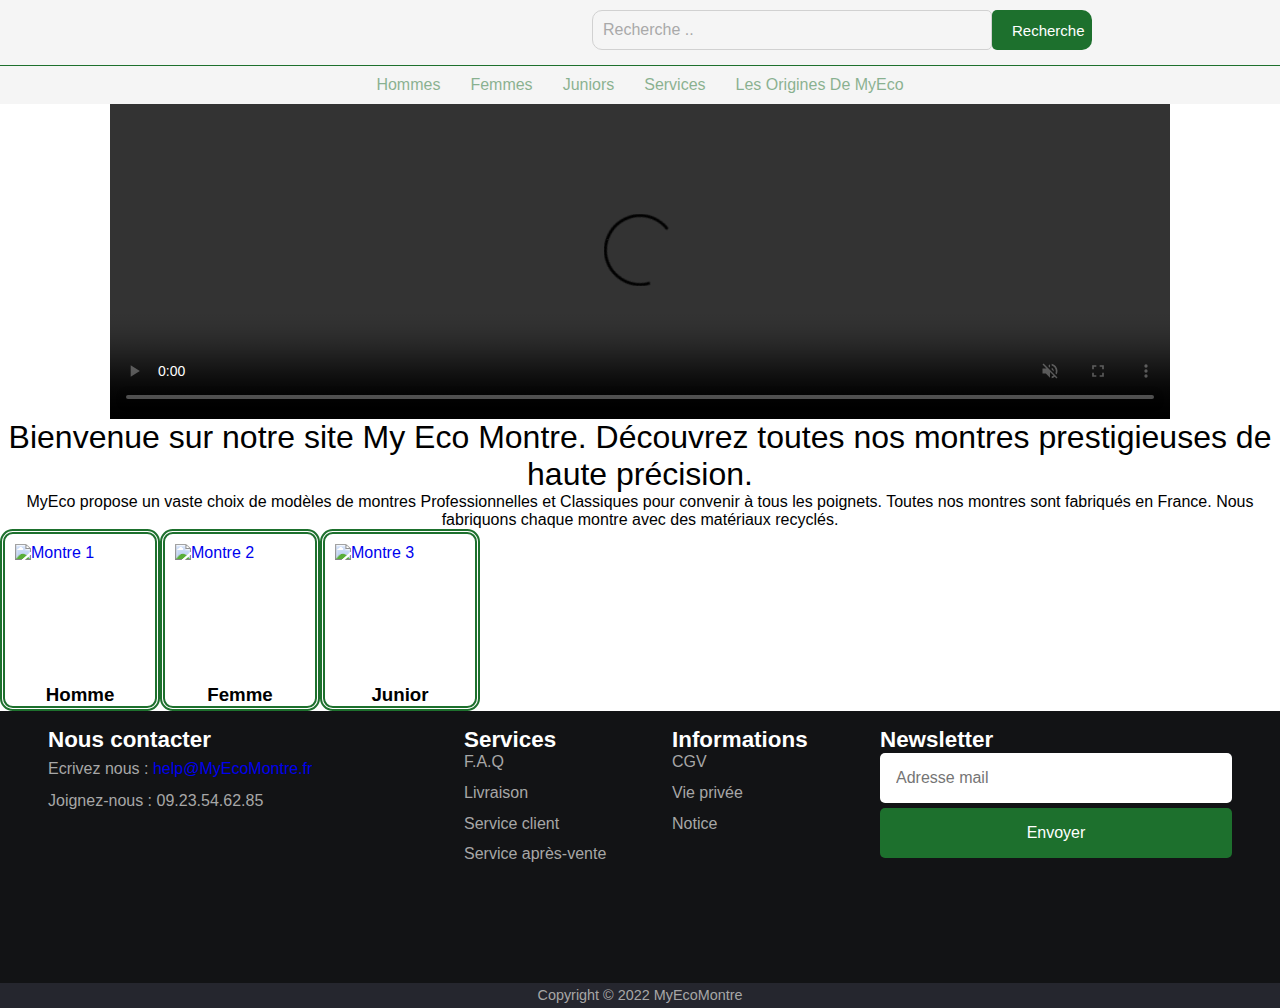
==== index.html @ dc524769 "Add files via upload" ====
<!DOCTYPE html>
<html lang="en">
<head>
    <meta charset="UTF-8">
    <meta http-equiv="X-UA-Compatible" content="IE=edge">
    <meta name="viewport" content="width=device-width, initial-scale=1.0">
    <title>MyEco Montre</title>
    <link rel="stylesheet" href="https://cdn.jsdelivr.net/npm/bootstrap@4.1.3/dist/css/bootstrap.min.css" integrity="sha384-MCw98/SFnGE8fJT3GXwEOngsV7Zt27NXFoaoApmYm81iuXoPkFOJwJ8ERdknLPMO" crossorigin="anonymous">
   <!--- icon logo library bootstrap-->  <link rel="stylesheet" href="https://cdnjs.cloudflare.com/ajax/libs/font-awesome/4.7.0/css/font-awesome.min.css">    <!--- icon logo library bootstrap--> 
    <link rel="stylesheet" href="./base.css">
</head>
<body>
    <!-- navbar -->
<section>
    <nav class="myeco-navbar">
        <div class="myeco-nav">
          <a href="./index.html"> <img src="./images/logomyeco.png" class="myeco-logo" alt=""></a> 
        <div class="myeco-nav-items">
            <div class="myeco-search">
                <input type="text" class="myeco-search-box" placeholder="Recherche ..">
                <button class="myeco-search-btn">Recherche</button>
            </div>
            <a href="./login.html"><img src="./images/user.png" alt=""></a>
            <a href="./checkout.html"><img src="./images/cart.png" alt=""></a>
            <a href="./checkout.html"><img src="./images/heart.jpg" alt=""></a>
        </div>
        </div>
        <ul class="myeco-links-container">
            <li class="myeco-link-item"><a href="./homme.html" class="myeco-link">Hommes</a></li>
            <li class="myeco-link-item"><a href="./femme.html" class="myeco-link">Femmes</a></li>
            <li class="myeco-link-item"><a href="./junior.html" class="myeco-link">Juniors</a></li>
            <li class="myeco-link-item"><a href="./reparation.html" class="myeco-link">Services</a></li>
            <li class="myeco-link-item"><a href="./origines/histoire.html" class="myeco-link">Les origines de MyEco</a></li>
        </ul>
    </nav>
</section>

    <!-- main page Sandra -->
<section>
    <div class="video">
        <video controls autoplay muted width="1060" height="315" src="./video/SeikoMontredeluxe.MP4" ></video>
      </div>
      
      <p id="titre1">Bienvenue sur notre site My Eco Montre. Découvrez toutes nos montres prestigieuses de haute précision.</p>
      <p id="titre2"> MyEco propose un vaste choix de modèles de montres Professionnelles et Classiques pour convenir à tous les poignets. Toutes nos montres sont fabriqués en France. Nous fabriquons chaque montre avec des matériaux recyclés. </p>

      
      <div class="article container">
        <article class="col-12 col-md-4 col-xl-4 mb-4">
                <figure id="montre1">
                    <a href="homme.html"><img class="img-article" src="images/montrehomme.JPG" alt="Montre 1"> </a>
                    <figcaption>
                        <h3>Homme</h3>
                    </figcaption>
                </figure>
            </article>
            <article class="col-12 col-md-4 col-xl-4 mb-4">
                            <figure id="montre2">
                    <a href="femme.html"><img class="img-article" src="images/montrefemme.JPG" alt="Montre 2"></a>
                    <figcaption>
                        <h3>Femme</h3>
                    </figcaption>
                </figure>
            </article>
            <article class="col-12 col-md-4 col-xl-4 mb-4">
                            <figure id="montre3">
                              <a href="femme.html"> <img class="img-article" src="images/montrenfant.JPG" alt="Montre 3"> </a>
                    <figcaption>
                        <h3>Junior</h3>
                    </figcaption>
                </figure>
            </article>
        </div>
  </section>


<!-- footer -->
<section>
    <footer>
        <div class="row primary">
            <div class="column about">
          
                <h2>Nous contacter</h2>
                <p>Ecrivez nous :<a href="mailto:help@MyEcoMontre.fr"> help@MyEcoMontre.fr</a></p>
               <p> Joignez-nous : 09.23.54.62.85</p>
          </div>
          
          <div class="column links">
          <h2>Services</h2>
          
           <ul class="footer-column">
          
            <li class="footer-list">
             <a href="./faq2.html">F.A.Q</a>
            </li>
            <li class="footer-list">
             <a href="./livraison.html">Livraison</a>
            </li>
            <li class="footer-list">
             <a href="./service_client.html">Service client</a>
            </li>
            <li class="footer-list">
             <a href="#support">Service après-vente</a>
            </li>
           </ul>
          
          </div>
          
          
          <div class="column links">
            <h2>Informations</h2>
             <ul class="footer-column">
              <li class="footer-list">
               <a href="./cgv.html">CGV</a>
              </li>
              <li class="footer-list">
               <a href="./politique.html">Vie privée</a>
              </li>
              <li class="footer-list">
              <a href="#notice">Notice</a>
              </li>
            </ul>
          </div>
          
          <div class="column subscribe">
           <h2>Newsletter</h2>
            <div>
             <input type="email" placeholder="Adresse mail" />
             <button>Envoyer</button>
            </div>
          
          </div>
          
          </div>
          
          <div class="copyright">
             <p>Copyright &copy; 2022 MyEcoMontre</p>
          </div>
          </footer>
</section>
    
</body>
</html>
---- base.css ----
@import url(./nav.css);
@import url(./footer.css);
/* @import url(./signup.css); */


*{
    margin:0;
    padding:0;
    box-sizing: border-box;
    font-family: Arial, Helvetica, sans-serif;
    text-transform: none;
    text-decoration: none;
}

body{
    min-height: 100vh;
    background: color #f1f1f1;
    background-size: cover;
    background-position: center;
    

}


.article {
    display: flex;
}

figcaption {
    text-align: center;
}

article>figure:hover>div>img {
    transform: scale(1.1);
}

.img-article{
		display: block;
		margin-left: auto;
		margin-right: auto;
		/*width: 100%;*/
		width: 150px;
		height: 150px;
		padding: 10px;
	}

.container .p-4{
    padding: 2rem;
    
    }
     .lista {
display: contents;    
    }



      figure {
        border-radius: 0.8rem;
        overflow: hidden;
        border: thick double #1D702D;
        }
    
    figcaption {
        overflow: hidden;
        color: black;
    }

    
    article>figure>div {
        position:relative;
        width:100%;
        height:310px;
        overflow:hidden;
    }
    
    article>figure:hover>div>img {
        transform: scale(1.1);
    }

    article>figure>div>img { 
    position:absolute;
    top: 0;
    left: 0;
    width: 100%;
    height: 100%;
    object-fit: scale-down;
    transition: 0.5s ease-in-out;
    transform-origin: right;
}
/* video */
    .video {
        display:flex;
        justify-content: center;
        margin-left:auto;
        margin-right:auto;
    }
   
    #titre1 {
        font-family: 'Trebuchet MS', 'Lucida Sans Unicode', 'Lucida Grande', 'Lucida Sans', Arial, sans-serif;
        font-size: 200%;
        text-align: center;
        text-transform: none;
      }

      #titre2 {
        text-align: center;
        text-transform: none;
      }
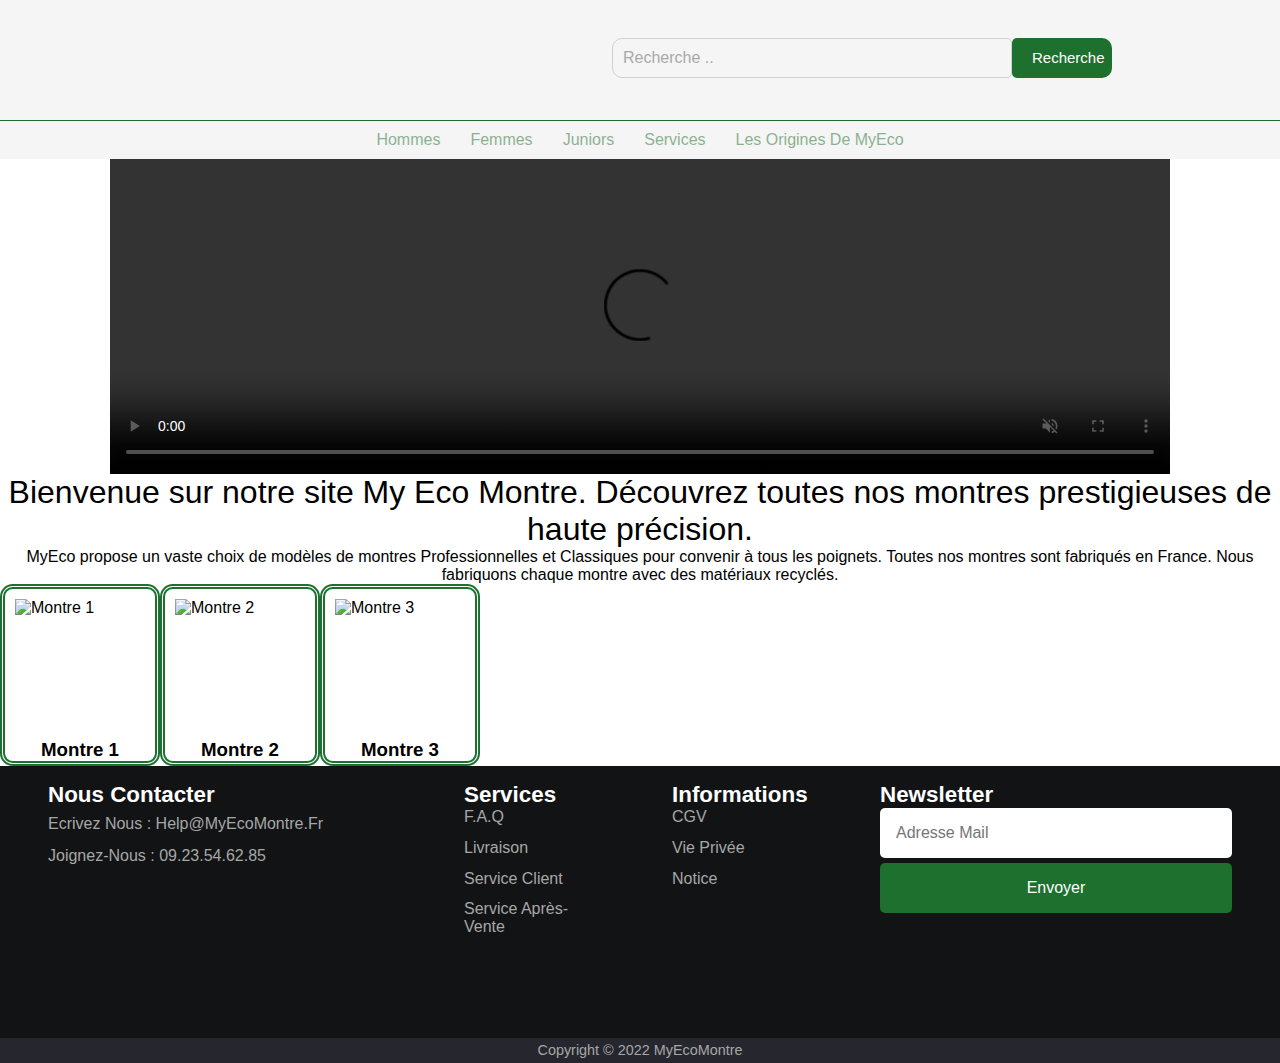
==== commit 8d7ed2f3: "Add files via upload" ====
--- a/index.html
+++ b/index.html
@@ -14,7 +14,7 @@
 <section>
     <nav class="myeco-navbar">
         <div class="myeco-nav">
-          <a href="./index.html"> <img src="./images/logomyeco.png" class="myeco-logo" alt=""></a> 
+            <img src="./images/logomyeco.png" class="myeco-logo" alt="">
         <div class="myeco-nav-items">
             <div class="myeco-search">
                 <input type="text" class="myeco-search-box" placeholder="Recherche ..">
@@ -22,7 +22,6 @@
             </div>
             <a href="./login.html"><img src="./images/user.png" alt=""></a>
             <a href="./checkout.html"><img src="./images/cart.png" alt=""></a>
-            <a href="./checkout.html"><img src="./images/heart.jpg" alt=""></a>
         </div>
         </div>
         <ul class="myeco-links-container">
@@ -46,32 +45,32 @@
 
       
       <div class="article container">
-        <article class="col-12 col-md-4 col-xl-4 mb-4">
-                <figure id="montre1">
-                    <a href="homme.html"><img class="img-article" src="images/montrehomme.JPG" alt="Montre 1"> </a>
-                    <figcaption>
-                        <h3>Homme</h3>
-                    </figcaption>
-                </figure>
-            </article>
-            <article class="col-12 col-md-4 col-xl-4 mb-4">
-                            <figure id="montre2">
-                    <a href="femme.html"><img class="img-article" src="images/montrefemme.JPG" alt="Montre 2"></a>
-                    <figcaption>
-                        <h3>Femme</h3>
-                    </figcaption>
-                </figure>
-            </article>
-            <article class="col-12 col-md-4 col-xl-4 mb-4">
-                            <figure id="montre3">
-                              <a href="femme.html"> <img class="img-article" src="images/montrenfant.JPG" alt="Montre 3"> </a>
-                    <figcaption>
-                        <h3>Junior</h3>
-                    </figcaption>
-                </figure>
-            </article>
-        </div>
-  </section>
+      <article class="col-12 col-md-4 col-xl-4 mb-4">
+              <figure id="montre1">
+                  <img class="img-article" src="images/montrehomme.JPG" alt="Montre 1">
+                  <figcaption>
+                      <h3 id="texte900">Montre 1</h3>
+                  </figcaption>
+              </figure>
+          </article>
+          <article class="col-12 col-md-4 col-xl-4 mb-4">
+                          <figure id="montre2">
+                  <img class="img-article" src="images/montrefemme.JPG" alt="Montre 2">
+                  <figcaption>
+                      <h3 id="texte900">Montre 2</h3>
+                  </figcaption>
+              </figure>
+          </article>
+          <article class="col-12 col-md-4 col-xl-4 mb-4">
+                          <figure id="montre3">
+                  <img class="img-article" src="images/montrenfant.JPG" alt="Montre 3">
+                  <figcaption>
+                      <h3 id="texte900">Montre 3</h3>
+                  </figcaption>
+              </figure>
+          </article>
+      </div>
+</section>
 
 
 <!-- footer -->
@@ -80,8 +79,8 @@
         <div class="row primary">
             <div class="column about">
           
-                <h2>Nous contacter</h2>
-                <p>Ecrivez nous :<a href="mailto:help@MyEcoMontre.fr"> help@MyEcoMontre.fr</a></p>
+            <h2>Nous contacter</h2>
+                <p>Ecrivez nous : help@MyEcoMontre.fr</p>
                <p> Joignez-nous : 09.23.54.62.85</p>
           </div>
           
@@ -94,10 +93,10 @@
              <a href="./faq2.html">F.A.Q</a>
             </li>
             <li class="footer-list">
-             <a href="./livraison.html">Livraison</a>
+             <a href="#cookies-policy">Livraison</a>
             </li>
             <li class="footer-list">
-             <a href="./service_client.html">Service client</a>
+             <a href="#terms-of-services">Service client</a>
             </li>
             <li class="footer-list">
              <a href="#support">Service après-vente</a>
@@ -133,7 +132,7 @@
           
           </div>
           
-          <div class="copyright">
+          <div class="row copyright">
              <p>Copyright &copy; 2022 MyEcoMontre</p>
           </div>
           </footer>
--- a/base.css
+++ b/base.css
@@ -8,7 +8,7 @@
     padding:0;
     box-sizing: border-box;
     font-family: Arial, Helvetica, sans-serif;
-    text-transform: none;
+    text-transform: capitalize;
     text-decoration: none;
 }
 
@@ -95,18 +95,32 @@
         margin-right:auto;
     }
    
-    #titre1 {
+#titre1 {
         font-family: 'Trebuchet MS', 'Lucida Sans Unicode', 'Lucida Grande', 'Lucida Sans', Arial, sans-serif;
         font-size: 200%;
         text-align: center;
         text-transform: none;
       }
 
-      #titre2 {
+#titre2 {
         text-align: center;
         text-transform: none;
       }
 
+#texte1 {
+    font-family: 'Trebuchet MS', 'Lucida Sans Unicode', 'Lucida Grande', 'Lucida Sans', Arial, sans-serif;
+    font-weight: 700;
+    font-style: normal;
+    text-rendering: optimizeLegibility;
+    line-height: normal;
+    margin: 0.5em 0;
+    text-align: center;
+    text-transform: none;
+     }
+      
+      #texte900 {
+        font-family: Arial, Helvetica, sans-serif;
+      }
 
 
 
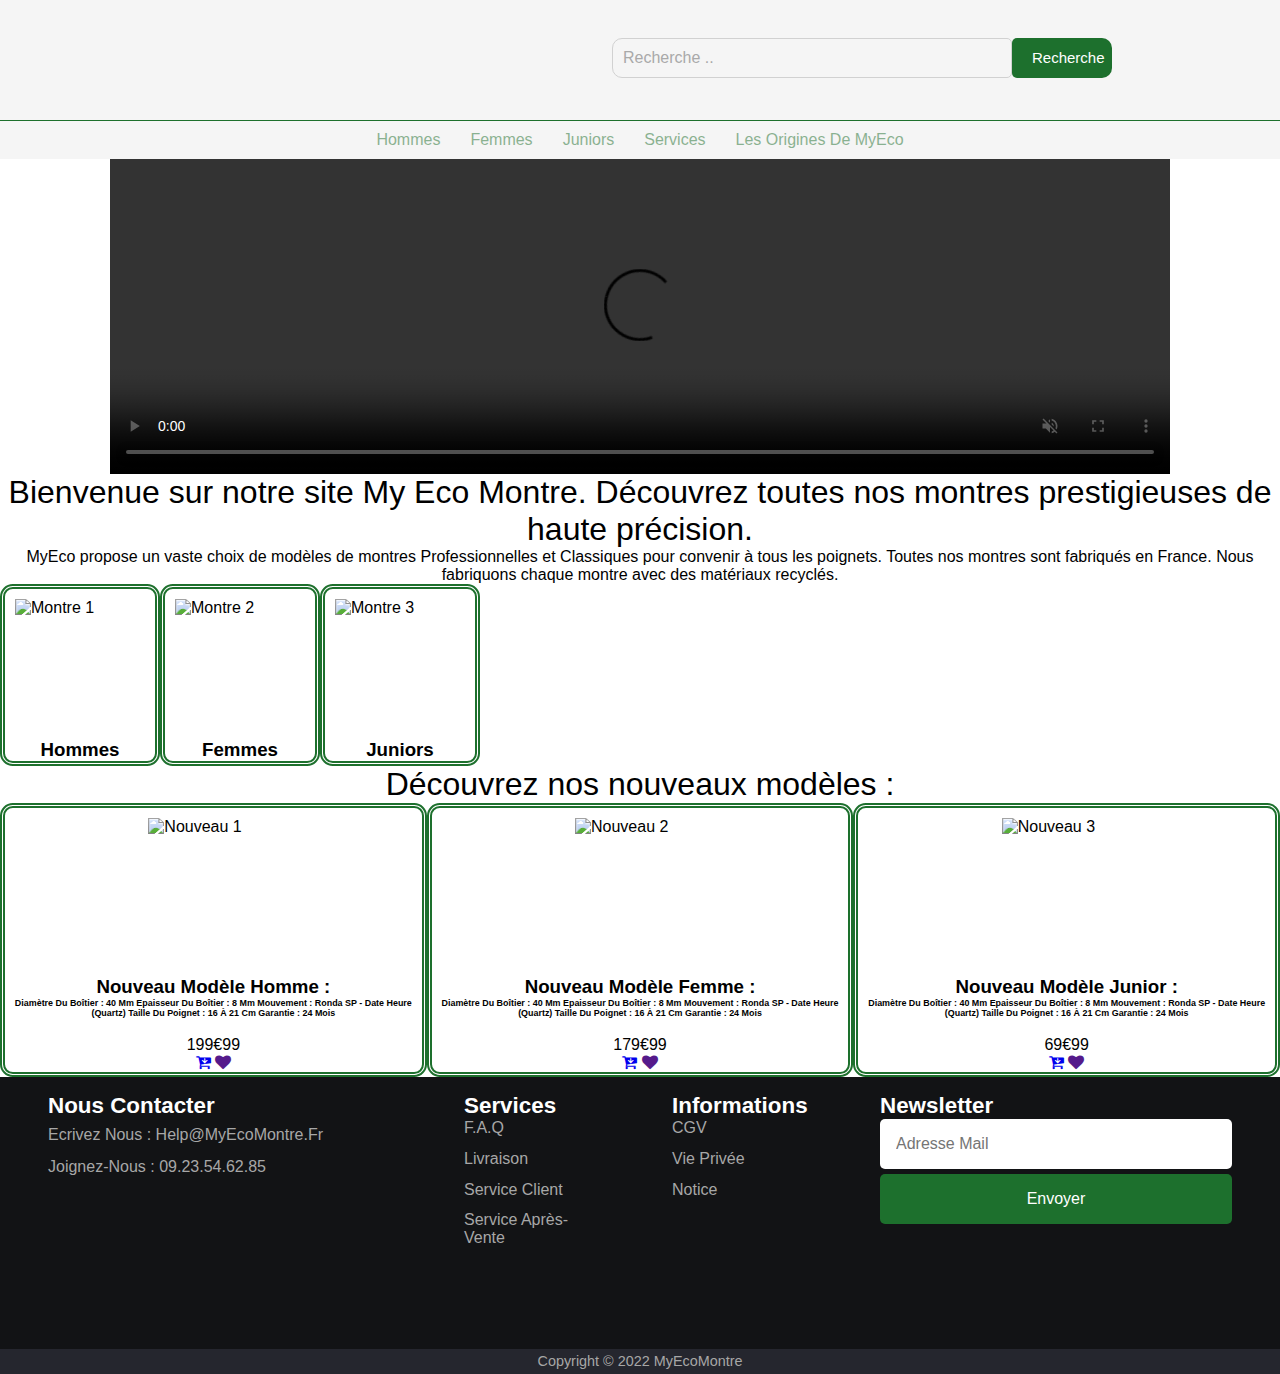
==== commit dfb0ca8f: "Add files via upload" ====
--- a/index.html
+++ b/index.html
@@ -49,7 +49,7 @@
               <figure id="montre1">
                   <img class="img-article" src="images/montrehomme.JPG" alt="Montre 1">
                   <figcaption>
-                      <h3 id="texte900">Montre 1</h3>
+                      <h3 id="texte900">Hommes</h3>
                   </figcaption>
               </figure>
           </article>
@@ -57,7 +57,7 @@
                           <figure id="montre2">
                   <img class="img-article" src="images/montrefemme.JPG" alt="Montre 2">
                   <figcaption>
-                      <h3 id="texte900">Montre 2</h3>
+                      <h3 id="texte900">Femmes</h3>
                   </figcaption>
               </figure>
           </article>
@@ -65,11 +65,104 @@
                           <figure id="montre3">
                   <img class="img-article" src="images/montrenfant.JPG" alt="Montre 3">
                   <figcaption>
-                      <h3 id="texte900">Montre 3</h3>
+                      <h3 id="texte900">Juniors</h3>
                   </figcaption>
               </figure>
           </article>
       </div>
+      <p id="titre1">Découvrez nos nouveaux modèles :</p>
+
+      <div class="article container">
+        <article class="col-12 col-md-4 col-xl-4 mb-4">
+                <figure id="montre1">
+                    <img class="img-article" src="images/im3.png" alt="Nouveau 1"><br>
+                    <figcaption class="px-3 py-2">
+                        <h3 class="h5">Nouveau modèle Homme :</h3>
+                        <p class="m-0">
+                           <h6> <small> 
+                        <ul>
+                        Diamètre du boîtier : 40 mm 
+                        Epaisseur du boîtier : 8 mm
+                        Mouvement : Ronda SP - Date heure (Quartz)
+                        Taille du poignet : 16 à 21 cm
+                        Garantie : 24 mois
+                        </ul>  
+                            </small> </h6> 
+                            <br>
+                        <p class="m-0">
+                            199€99
+                        </p>
+                       <!-- button panier il faut ajouter lien pour panier  -->
+                      <a  class="btn btn-outline-dark btn-floating m-1" href="checkout.html" role="button"
+                        > <i class="fa fa-cart-arrow-down"></i>
+                       </a> 
+                       <a  class="btn btn-outline-dark btn-floating m-1" href="" role="button"
+                       > <i class="fa fa-heart"></i>
+                      </a> 
+
+                        
+                    </figcaption>
+                </figure>
+            </article>
+            <article class="col-12 col-md-4 col-xl-4 mb-4">
+                            <figure id="montre2">
+                                <img class="img-article" src="images/nouveaumodelefemme.png" alt="Nouveau 2"><br>
+                                <figcaption class="px-3 py-2">
+                                    <h3 class="h5">Nouveau modèle Femme :</h3>
+                                    <p class="m-0">
+                                       <h6> <small> 
+                                    <ul>
+                                    Diamètre du boîtier : 40 mm 
+                                    Epaisseur du boîtier : 8 mm
+                                    Mouvement : Ronda SP - Date heure (Quartz)
+                                    Taille du poignet : 16 à 21 cm
+                                    Garantie : 24 mois
+                                    </ul>  
+                                        </small> </h6> 
+                                        <br>
+                                    <p class="m-0">
+                                        179€99
+                                    </p>
+                                   <!-- button panier il faut ajouter lien pour panier  -->
+                                  <a  class="btn btn-outline-dark btn-floating m-1" href="checkout.html" role="button"
+                                    > <i class="fa fa-cart-arrow-down"></i>
+                                   </a> 
+                                   <a  class="btn btn-outline-dark btn-floating m-1" href="" role="button"
+                                   > <i class="fa fa-heart"></i>
+                                  </a>  
+                                </figcaption>
+                </figure>
+            </article>
+            <article class="col-12 col-md-4 col-xl-4 mb-4">
+                            <figure id="montre3">
+                                <img class="img-article" src="images/nouveaumodeleenfant.jpeg" alt="Nouveau 3"><br>
+                                <figcaption class="px-3 py-2">
+                                    <h3 class="h5">Nouveau modèle Junior :</h3>
+                                    <p class="m-0">
+                                       <h6> <small> 
+                                    <ul>
+                                    Diamètre du boîtier : 40 mm 
+                                    Epaisseur du boîtier : 8 mm
+                                    Mouvement : Ronda SP - Date heure (Quartz)
+                                    Taille du poignet : 16 à 21 cm
+                                    Garantie : 24 mois
+                                    </ul>  
+                                        </small> </h6> 
+                                        <br>
+                                    <p class="m-0">
+                                        69€99
+                                    </p>
+                                   <!-- button panier il faut ajouter lien pour panier  -->
+                                  <a  class="btn btn-outline-dark btn-floating m-1" href="checkout.html" role="button"
+                                    > <i class="fa fa-cart-arrow-down"></i>
+                                   </a> 
+                                   <a  class="btn btn-outline-dark btn-floating m-1" href="" role="button"
+                                   > <i class="fa fa-heart"></i>
+                                  </a>  
+                                </figcaption>
+                </figure>
+            </article>
+        </div>
 </section>
 
 
@@ -116,7 +209,7 @@
                <a href="./politique.html">Vie privée</a>
               </li>
               <li class="footer-list">
-              <a href="#notice">Notice</a>
+              <a href="notice.html">Notice</a>
               </li>
             </ul>
           </div>
@@ -139,4 +232,4 @@
 </section>
     
 </body>
-</html>+</html>
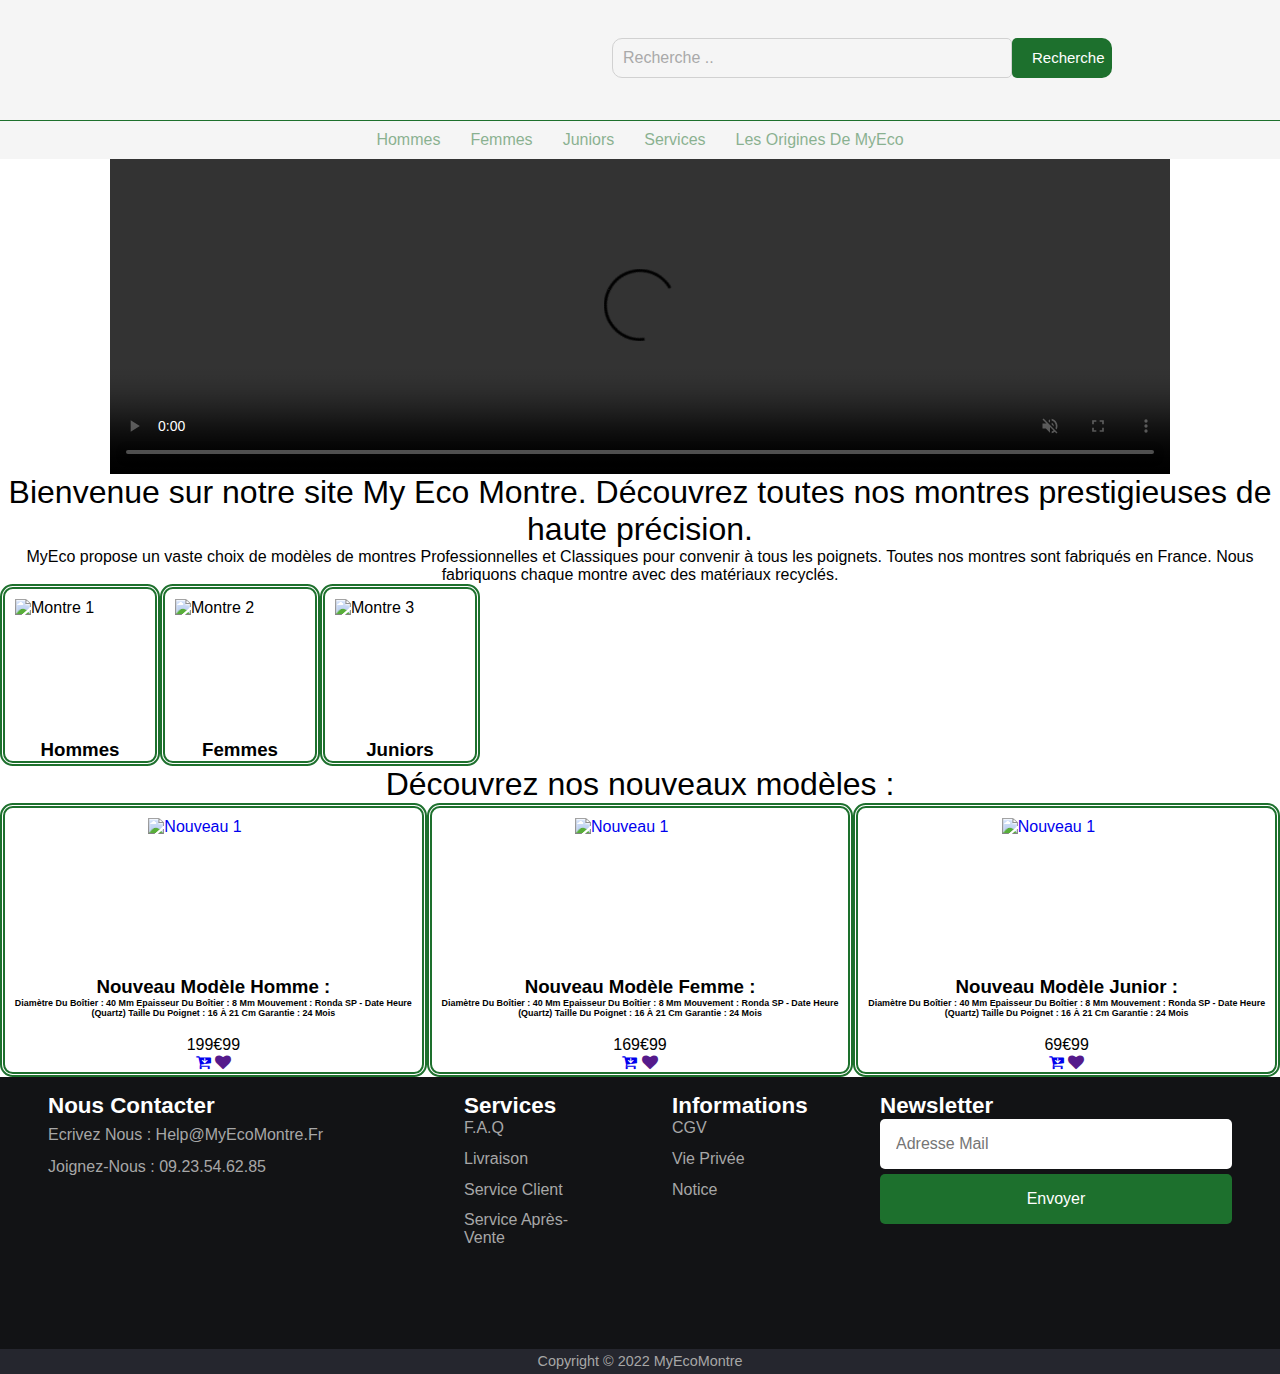
==== commit 1211e0a1: "Add files via upload" ====
--- a/index.html
+++ b/index.html
@@ -75,7 +75,7 @@
       <div class="article container">
         <article class="col-12 col-md-4 col-xl-4 mb-4">
                 <figure id="montre1">
-                    <img class="img-article" src="images/im3.png" alt="Nouveau 1"><br>
+                    <a href="./nouveaumodeleH.html"><img class="img-article" src="images/im3.png" alt="Nouveau 1"></a><br>
                     <figcaption class="px-3 py-2">
                         <h3 class="h5">Nouveau modèle Homme :</h3>
                         <p class="m-0">
@@ -106,7 +106,7 @@
             </article>
             <article class="col-12 col-md-4 col-xl-4 mb-4">
                             <figure id="montre2">
-                                <img class="img-article" src="images/nouveaumodelefemme.png" alt="Nouveau 2"><br>
+                                <a href="./nouveaumodeleF.html"><img class="img-article" src="images/im11.png" alt="Nouveau 1"></a><br>
                                 <figcaption class="px-3 py-2">
                                     <h3 class="h5">Nouveau modèle Femme :</h3>
                                     <p class="m-0">
@@ -121,7 +121,7 @@
                                         </small> </h6> 
                                         <br>
                                     <p class="m-0">
-                                        179€99
+                                        169€99
                                     </p>
                                    <!-- button panier il faut ajouter lien pour panier  -->
                                   <a  class="btn btn-outline-dark btn-floating m-1" href="checkout.html" role="button"
@@ -135,7 +135,7 @@
             </article>
             <article class="col-12 col-md-4 col-xl-4 mb-4">
                             <figure id="montre3">
-                                <img class="img-article" src="images/nouveaumodeleenfant.jpeg" alt="Nouveau 3"><br>
+                                <a href="./nouveaumodeleJ.html"><img class="img-article" src="images/im19.png" alt="Nouveau 1"></a><br>
                                 <figcaption class="px-3 py-2">
                                     <h3 class="h5">Nouveau modèle Junior :</h3>
                                     <p class="m-0">
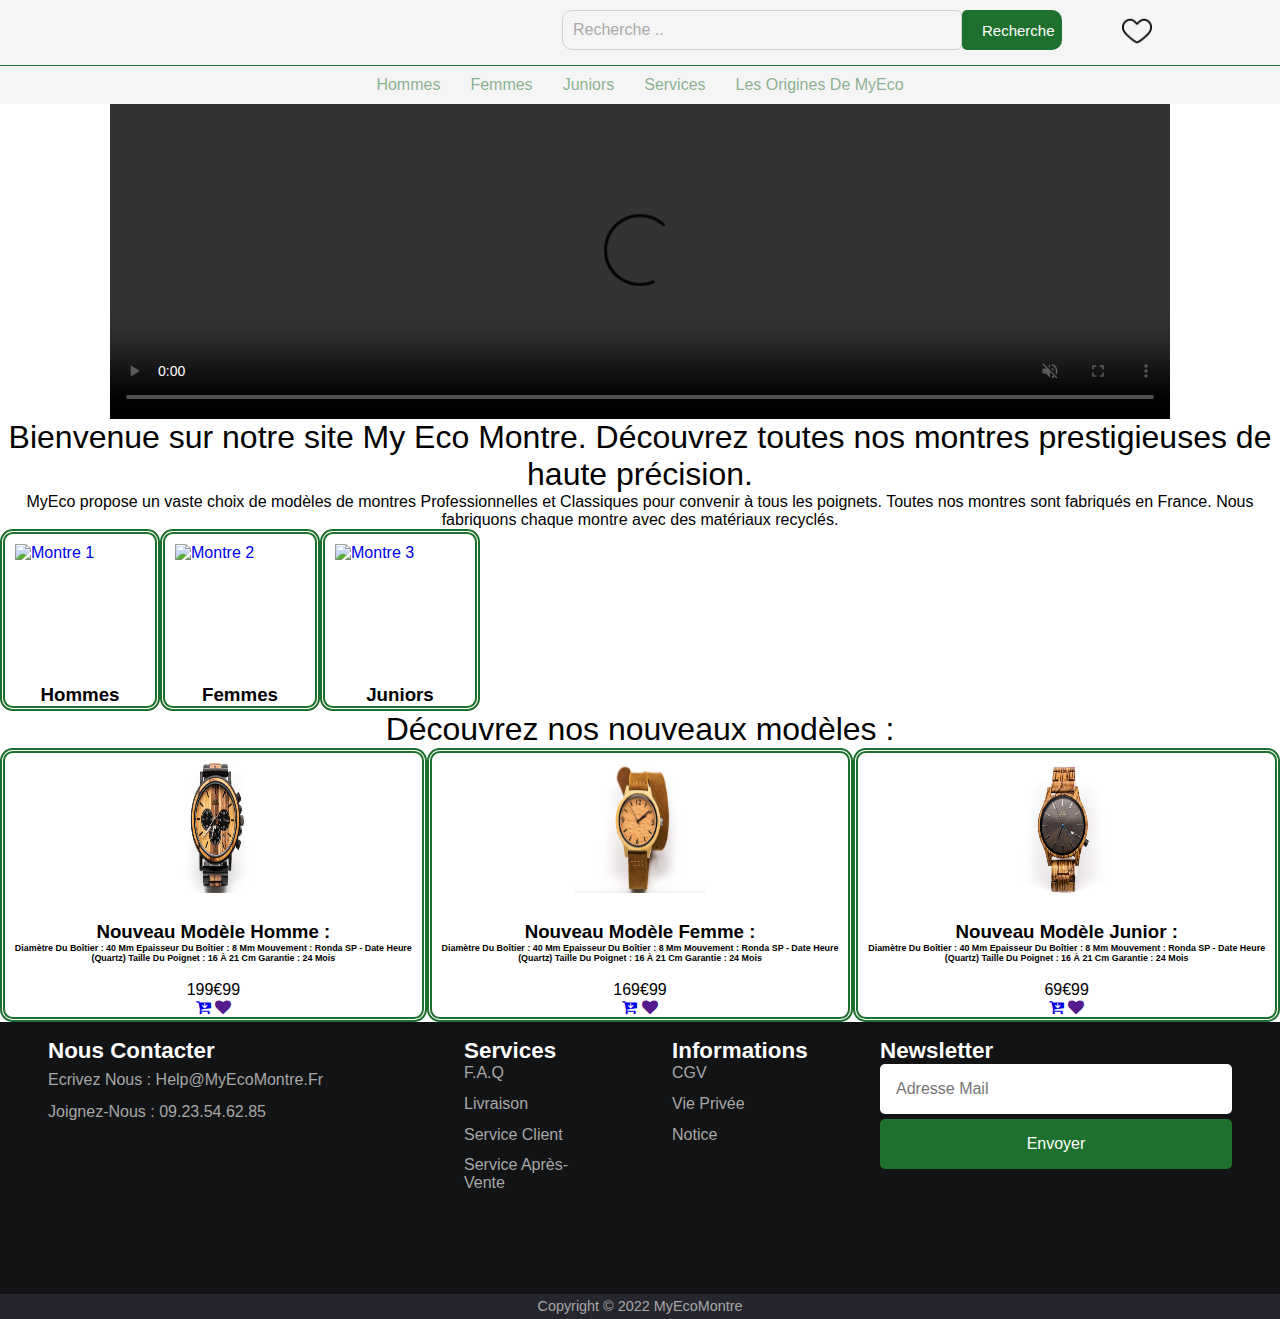
==== commit 82a188c3: "Add files via upload" ====
--- a/index.html
+++ b/index.html
@@ -14,7 +14,7 @@
 <section>
     <nav class="myeco-navbar">
         <div class="myeco-nav">
-            <img src="./images/logomyeco.png" class="myeco-logo" alt="">
+          <a href="./index.html"><img src="./images/logomyeco.png" class="myeco-logo" alt="">
         <div class="myeco-nav-items">
             <div class="myeco-search">
                 <input type="text" class="myeco-search-box" placeholder="Recherche ..">
@@ -22,6 +22,7 @@
             </div>
             <a href="./login.html"><img src="./images/user.png" alt=""></a>
             <a href="./checkout.html"><img src="./images/cart.png" alt=""></a>
+            <a href="./checkout.html"><img src="./images/heart.jpg" alt=""></a>
         </div>
         </div>
         <ul class="myeco-links-container">
@@ -47,7 +48,7 @@
       <div class="article container">
       <article class="col-12 col-md-4 col-xl-4 mb-4">
               <figure id="montre1">
-                  <img class="img-article" src="images/montrehomme.JPG" alt="Montre 1">
+                <a href="./homme.html"><img class="img-article" src="images/montrehomme.JPG" href="./homme.html" alt="Montre 1" ></a>
                   <figcaption>
                       <h3 id="texte900">Hommes</h3>
                   </figcaption>
@@ -55,7 +56,7 @@
           </article>
           <article class="col-12 col-md-4 col-xl-4 mb-4">
                           <figure id="montre2">
-                  <img class="img-article" src="images/montrefemme.JPG" alt="Montre 2">
+                 <a href="./femme.html"><img class="img-article" src="images/montrefemme.JPG" alt="Montre 2"></a>
                   <figcaption>
                       <h3 id="texte900">Femmes</h3>
                   </figcaption>
@@ -63,7 +64,7 @@
           </article>
           <article class="col-12 col-md-4 col-xl-4 mb-4">
                           <figure id="montre3">
-                  <img class="img-article" src="images/montrenfant.JPG" alt="Montre 3">
+                 <a href="./junior.html"><img class="img-article" src="images/montrenfant.JPG" alt="Montre 3"></a>
                   <figcaption>
                       <h3 id="texte900">Juniors</h3>
                   </figcaption>
@@ -186,13 +187,13 @@
              <a href="./faq2.html">F.A.Q</a>
             </li>
             <li class="footer-list">
-             <a href="#cookies-policy">Livraison</a>
-            </li>
-            <li class="footer-list">
-             <a href="#terms-of-services">Service client</a>
-            </li>
-            <li class="footer-list">
-             <a href="#support">Service après-vente</a>
+             <a href="./livraison.html">Livraison</a>
+            </li>
+            <li class="footer-list">
+             <a href="./service_client.html">Service client</a>
+            </li>
+            <li class="footer-list">
+             <a href="./sav.html">Service après-vente</a>
             </li>
            </ul>
           
@@ -225,7 +226,7 @@
           
           </div>
           
-          <div class="row copyright">
+          <div class="copyright">
              <p>Copyright &copy; 2022 MyEcoMontre</p>
           </div>
           </footer>
